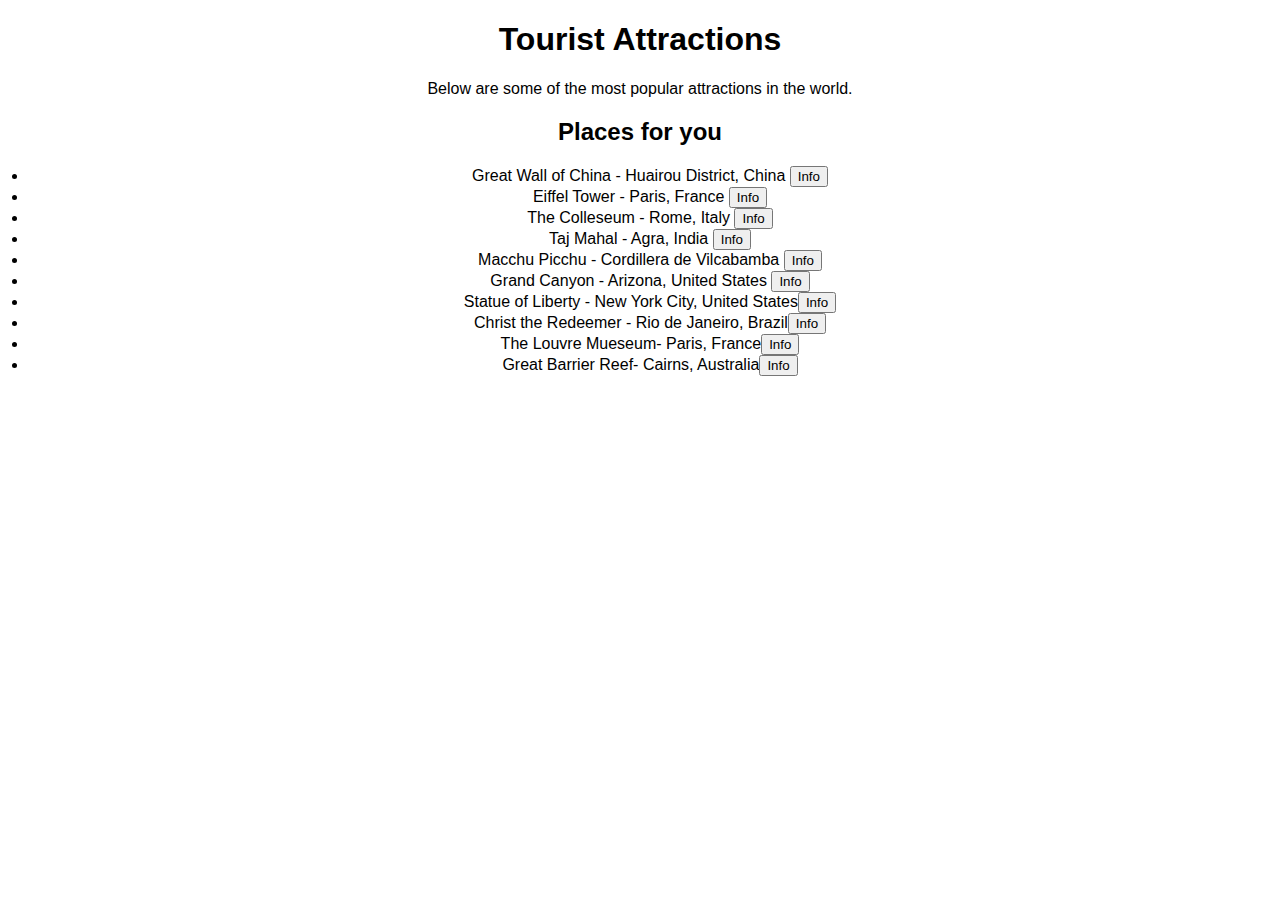
==== static/index.html @ 4150d7e7 "First commit" ====
<!DOCTYPE html>
<html lang="en">

<head>
    <meta charset="UTF-8">
    <meta name="viewport" content="width=device-width, initial-scale=1.0">
    <title>Document</title>
    <link rel="stylesheet" href="global.css">
    <link rel="stylesheet" href="https://cdnjs.cloudflare.com/ajax/libs/font-awesome/6.6.0/css/all.min.css"
        integrity="sha512-Kc323vGBEqzTmouAECnVceyQqyqdsSiqLQISBL29aUW4U/M7pSPA/gEUZQqv1cwx4OnYxTxve5UMg5GT6L4JJg=="
        crossorigin="anonymous" referrerpolicy="no-referrer" />
    <script src="index.js"></script>
</head>

<body>
    <div class="container">
        <div class="header">
            <h1><b>Tourist Attractions</b></h1>
        </div>
        <div class="content">
            <p>Below are some of the most popular attractions in the world.</p>

            <!-- 1: Great wall of china, eiffel tower, The Colleseum, 
             Taj Mahal, Macchu Pichu, Grand Canyon, Statue of Liberty,
             Christ the Redeemer, Great Barrier Reef -->

            <h2>Places for you</h2>

            <ul class="listblock" id="place-recs">

                <li><a>Great Wall of China - Huairou District, China</a> <button
                        onclick="makePopup('info.html#great-wall', 'Great Wall of China')">Info</button></li>

                <li><a>Eiffel Tower - Paris, France</a> <button
                        onclick="makePopup('info.html#the-eiffel-tower', 'Eiffel Tower')">Info</button></li>

                <li><a>The Colleseum - Rome, Italy</a> <button
                        onclick="makePopup('info.html#colloseum', 'The Colleseum')">Info</button></li>

                <li><a> Taj Mahal - Agra, India</a> <button
                        onclick="makePopup('info.html#taj-mahal', 'Taj Mahal')">Info</button></li>

                <li><a> Macchu Picchu - Cordillera de Vilcabamba</a> <button
                        onclick="makePopup('info.html#macchu-picchu', 'Macchu Picchu')">Info</button></li>

                <li><a>Grand Canyon - Arizona, United States</a> <button
                        onclick="makePopup('info.html#grand-canyon', 'Grand Canyon')">Info</button></li>


                <li><a>Statue of Liberty - New York City, United States</a><button
                        onclick="makePopup('info.html#statue-of-liberty', 'Statue of Liberty')">Info</button></li>

                <li><a> Christ the Redeemer - Rio de Janeiro, Brazil</a><button
                        onclick="makePopup('info.html#christ-the-redeemer', 'Christ the Redeemer')">Info</button></li>

                <li><a>The Louvre Mueseum- Paris, France</a><button
                        onclick="makePopup('info.html#louvre-museum','The Louvre Mueseum')">Info</button></li>

                <li><a>Great Barrier Reef- Cairns, Australia</a><button
                        onclick="makePopup('info.html#great-barrier-reef','Great Barrier Reef')">Info</button></li>








                <!--  
                <li><a href="info.html">Christ the Redeemer - Rio de Janeiro, Brazil</a></li>
                
                <li><a>
                
                
                <li><a href="info.html">Great Barrier Reef - Cairns, Australia</a></li>
                -->

            </ul>

        </div>

        <div class="footer">

        </div>
    </div>
</body>

</html>
---- static/global.css ----
* {
    font-family: Cantarell, Ubuntu, "Trebuchet MS", Arial, Helvetica, sans-serif;
}


.header {
    text-align: center;
}

.listblock {
    /*text-align: center;*/
    margin-left: 40px;
    padding-left: 20px;
}

.listblock {
    margin: 8px 0;
}

.h2 {
    /*text-align: center;*/
    margin-left: 40px;
    padding-left: 20px;
}

*.content {
    text-align: center;
}

.popup {
    display: none;
    /* Hide popups by default */
    position: fixed;
    top: 50%;
    left: 50%;
    transform: translate(-50%, -50%);
    width: 400px;
    background: white;
    border-radius: 10px;
    box-shadow: 0px 0px 15px rgba(0, 0, 0, 0.2);
    z-index: 1000;
    padding: 20px;
}

.popup-content {
    text-align: center;
}

.popup h3 {
    margin-top: 0;
}

.placecard {
    display: none;
}

.close {
    display: block;
}
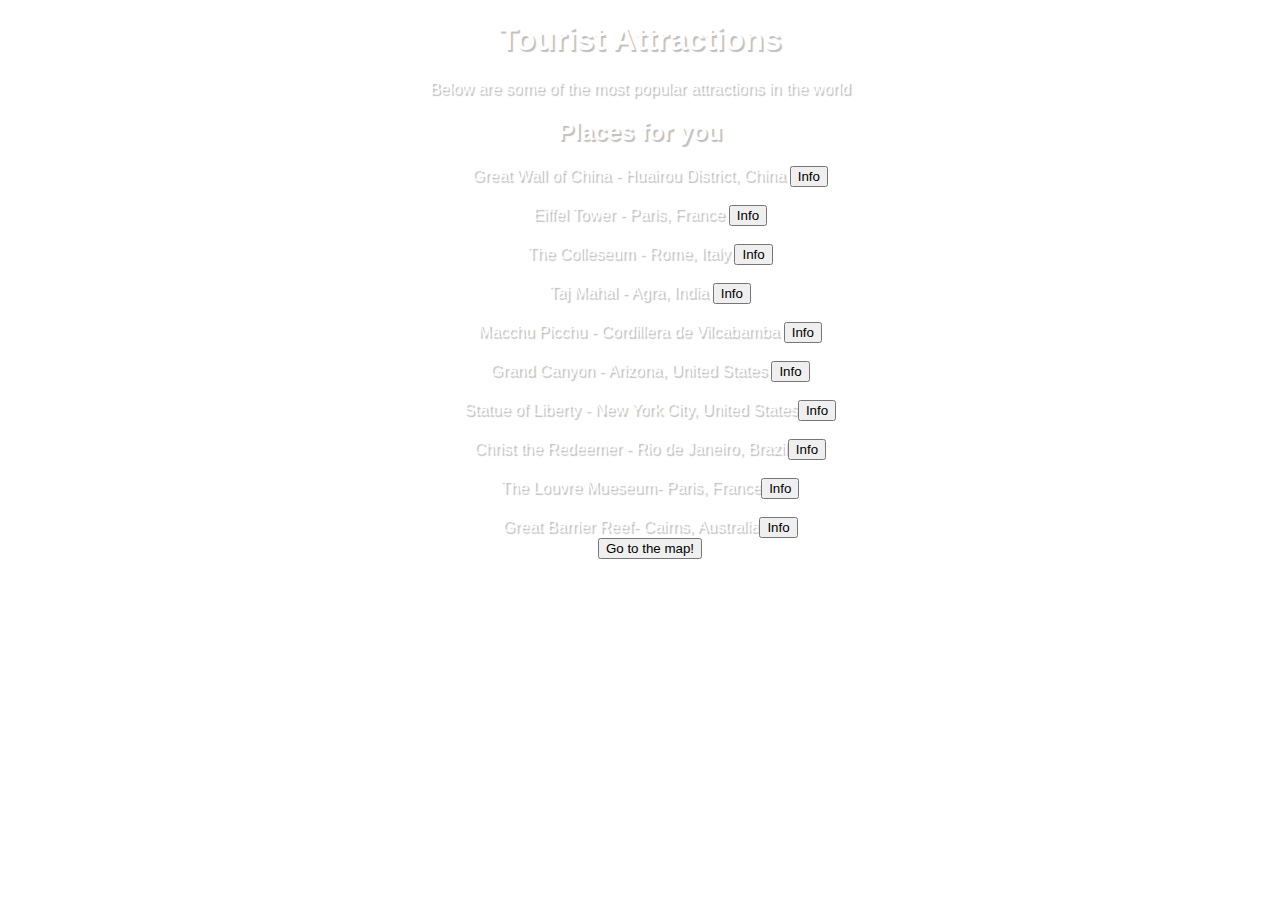
==== commit 832f35f0: "Third commit" ====
--- a/static/index.html
+++ b/static/index.html
@@ -2,87 +2,88 @@
 <html lang="en">
 
 <head>
-    <meta charset="UTF-8">
-    <meta name="viewport" content="width=device-width, initial-scale=1.0">
-    <title>Document</title>
-    <link rel="stylesheet" href="global.css">
-    <link rel="stylesheet" href="https://cdnjs.cloudflare.com/ajax/libs/font-awesome/6.6.0/css/all.min.css"
-        integrity="sha512-Kc323vGBEqzTmouAECnVceyQqyqdsSiqLQISBL29aUW4U/M7pSPA/gEUZQqv1cwx4OnYxTxve5UMg5GT6L4JJg=="
-        crossorigin="anonymous" referrerpolicy="no-referrer" />
-    <script src="index.js"></script>
+
+        <meta charset="UTF-8">
+        <meta name="viewport" content="width=device-width, initial-scale=1.0">
+        <title>Document</title>
+        <link rel="stylesheet" href="global.css">
+        <link rel="stylesheet" href="index.css">
+        <link rel="stylesheet" href="https://cdnjs.cloudflare.com/ajax/libs/font-awesome/6.6.0/css/all.min.css"
+                integrity="sha512-Kc323vGBEqzTmouAECnVceyQqyqdsSiqLQISBL29aUW4U/M7pSPA/gEUZQqv1cwx4OnYxTxve5UMg5GT6L4JJg=="
+                crossorigin="anonymous" referrerpolicy="no-referrer" />
+        <script src="index.js"></script>
+
 </head>
 
-<body>
-    <div class="container">
-        <div class="header">
-            <h1><b>Tourist Attractions</b></h1>
-        </div>
-        <div class="content">
-            <p>Below are some of the most popular attractions in the world.</p>
+<body class="background_image"
+        style="background-image: url('https://images.rawpixel.com/image_800/czNmcy1wcml2YXRlL3Jhd3BpeGVsX2ltYWdlcy93ZWJzaXRlX2NvbnRlbnQvbHIvdjEwMTYtYy0wOF8xLWtzaDZtemEzLmpwZw.jpg');">
 
-            <!-- 1: Great wall of china, eiffel tower, The Colleseum, 
+        <div class="container">
+                <div class="header">
+                        <h1><b>Tourist Attractions</b></h1>
+                </div>
+                <div class="content">
+                        <p>Below are some of the most popular attractions in the world</p>
+
+                        <!-- 1: Great wall of china, eiffel tower, The Colleseum, 
              Taj Mahal, Macchu Pichu, Grand Canyon, Statue of Liberty,
              Christ the Redeemer, Great Barrier Reef -->
 
-            <h2>Places for you</h2>
+                        <h2>Places for you</h2>
 
-            <ul class="listblock" id="place-recs">
+                        <ul class="listblock" id="place-recs">
 
-                <li><a>Great Wall of China - Huairou District, China</a> <button
-                        onclick="makePopup('info.html#great-wall', 'Great Wall of China')">Info</button></li>
+                                <li><a>Great Wall of China - Huairou District, China</a> <button
+                                                onclick="makePopup('info.html#great-wall', 'Great Wall of China')">Info</button>
+                                </li>
+                                <br>
+                                <li><a>Eiffel Tower - Paris, France</a> <button
+                                                onclick="makePopup('info.html#the-eiffel-tower', 'Eiffel Tower')">Info</button>
+                                </li>
+                                <br>
+                                <li><a>The Colleseum - Rome, Italy</a> <button
+                                                onclick="makePopup('info.html#colloseum', 'The Colleseum')">Info</button>
+                                </li>
+                                <br>
+                                <li><a> Taj Mahal - Agra, India</a> <button
+                                                onclick="makePopup('info.html#taj-mahal', 'Taj Mahal')">Info</button>
+                                </li>
+                                <br>
+                                <li><a> Macchu Picchu - Cordillera de Vilcabamba</a> <button
+                                                onclick="makePopup('info.html#macchu-picchu', 'Macchu Picchu')">Info</button>
+                                </li>
+                                <br>
+                                <li><a>Grand Canyon - Arizona, United States</a> <button
+                                                onclick="makePopup('info.html#grand-canyon', 'Grand Canyon')">Info</button>
+                                </li>
+                                <br>
 
-                <li><a>Eiffel Tower - Paris, France</a> <button
-                        onclick="makePopup('info.html#the-eiffel-tower', 'Eiffel Tower')">Info</button></li>
+                                <li><a>Statue of Liberty - New York City, United States</a><button
+                                                onclick="makePopup('info.html#statue-of-liberty', 'Statue of Liberty')">Info</button>
+                                </li>
+                                <br>
+                                <li><a> Christ the Redeemer - Rio de Janeiro, Brazil</a><button
+                                                onclick="makePopup('info.html#christ-the-redeemer', 'Christ the Redeemer')">Info</button>
+                                </li>
+                                <br>
+                                <li><a>The Louvre Mueseum- Paris, France</a><button
+                                                onclick="makePopup('info.html#louvre-museum','The Louvre Mueseum')">Info</button>
+                                </li>
+                                <br>
+                                <li><a>Great Barrier Reef- Cairns, Australia</a><button
+                                                onclick="makePopup('info.html#great-barrier-reef','Great Barrier Reef')">Info</button>
+                                </li>
+                                <li>
+                                        <button onclick="makePopup('map.html', 'the map')">Go to the map!</button>
+                                </li>
+                        </ul>
 
-                <li><a>The Colleseum - Rome, Italy</a> <button
-                        onclick="makePopup('info.html#colloseum', 'The Colleseum')">Info</button></li>
+                </div>
 
-                <li><a> Taj Mahal - Agra, India</a> <button
-                        onclick="makePopup('info.html#taj-mahal', 'Taj Mahal')">Info</button></li>
+                <div class="footer">
 
-                <li><a> Macchu Picchu - Cordillera de Vilcabamba</a> <button
-                        onclick="makePopup('info.html#macchu-picchu', 'Macchu Picchu')">Info</button></li>
-
-                <li><a>Grand Canyon - Arizona, United States</a> <button
-                        onclick="makePopup('info.html#grand-canyon', 'Grand Canyon')">Info</button></li>
-
-
-                <li><a>Statue of Liberty - New York City, United States</a><button
-                        onclick="makePopup('info.html#statue-of-liberty', 'Statue of Liberty')">Info</button></li>
-
-                <li><a> Christ the Redeemer - Rio de Janeiro, Brazil</a><button
-                        onclick="makePopup('info.html#christ-the-redeemer', 'Christ the Redeemer')">Info</button></li>
-
-                <li><a>The Louvre Mueseum- Paris, France</a><button
-                        onclick="makePopup('info.html#louvre-museum','The Louvre Mueseum')">Info</button></li>
-
-                <li><a>Great Barrier Reef- Cairns, Australia</a><button
-                        onclick="makePopup('info.html#great-barrier-reef','Great Barrier Reef')">Info</button></li>
-
-
-
-
-
-
-
-
-                <!--  
-                <li><a href="info.html">Christ the Redeemer - Rio de Janeiro, Brazil</a></li>
-                
-                <li><a>
-                
-                
-                <li><a href="info.html">Great Barrier Reef - Cairns, Australia</a></li>
-                -->
-
-            </ul>
-
+                </div>
         </div>
-
-        <div class="footer">
-
-        </div>
-    </div>
 </body>
 
 </html>--- a/static/global.css
+++ b/static/global.css
@@ -2,6 +2,9 @@
     font-family: Cantarell, Ubuntu, "Trebuchet MS", Arial, Helvetica, sans-serif;
 }
 
+*:not(button) {
+    text-shadow: 2px 2px 1px rgba(0, 0, 0, 0.25)
+}
 
 .header {
     text-align: center;
@@ -56,4 +59,13 @@
 
 .close {
     display: block;
+}
+
+ul {
+    list-style-type: none;
+}
+
+.placeimg {
+    max-width: 100%;
+    height: 20vw;
 }--- a/static/index.css
+++ b/static/index.css
@@ -0,0 +1,12 @@
+.background_image {
+    background-size: cover;
+}
+
+a,
+ul,
+li,
+h1,
+h2,
+p {
+    color: white;
+}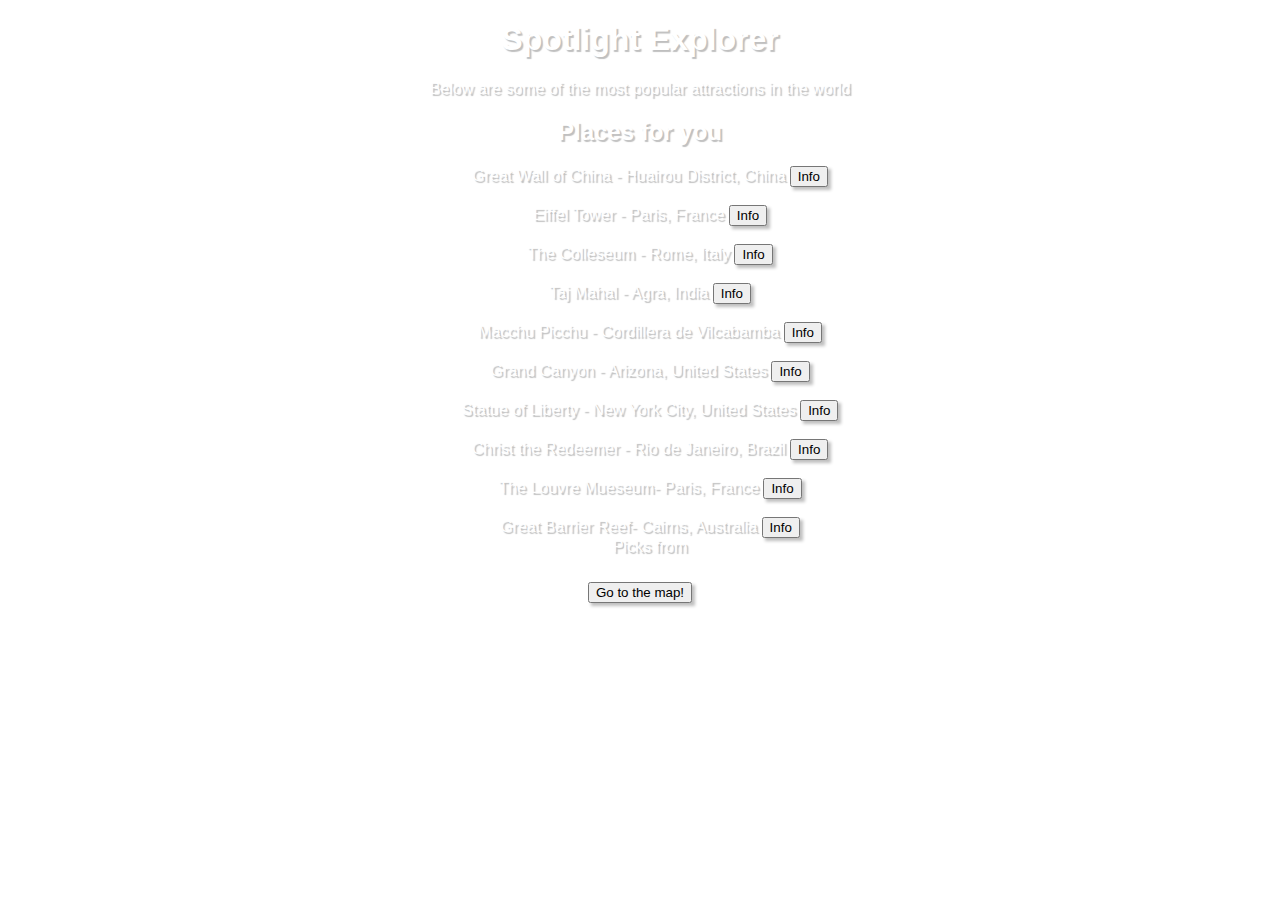
==== commit 7f00ce8d: "Fourth commit" ====
--- a/static/index.html
+++ b/static/index.html
@@ -5,13 +5,12 @@
 
         <meta charset="UTF-8">
         <meta name="viewport" content="width=device-width, initial-scale=1.0">
-        <title>Document</title>
+        <title>Spotlight Explorer</title>
         <link rel="stylesheet" href="global.css">
         <link rel="stylesheet" href="index.css">
         <link rel="stylesheet" href="https://cdnjs.cloudflare.com/ajax/libs/font-awesome/6.6.0/css/all.min.css"
                 integrity="sha512-Kc323vGBEqzTmouAECnVceyQqyqdsSiqLQISBL29aUW4U/M7pSPA/gEUZQqv1cwx4OnYxTxve5UMg5GT6L4JJg=="
                 crossorigin="anonymous" referrerpolicy="no-referrer" />
-        <script src="index.js"></script>
 
 </head>
 
@@ -20,7 +19,7 @@
 
         <div class="container">
                 <div class="header">
-                        <h1><b>Tourist Attractions</b></h1>
+                        <h1><b>Spotlight Explorer</b></h1>
                 </div>
                 <div class="content">
                         <p>Below are some of the most popular attractions in the world</p>
@@ -58,32 +57,32 @@
                                 </li>
                                 <br>
 
-                                <li><a>Statue of Liberty - New York City, United States</a><button
+                                <li><a>Statue of Liberty - New York City, United States</a> <button
                                                 onclick="makePopup('info.html#statue-of-liberty', 'Statue of Liberty')">Info</button>
                                 </li>
                                 <br>
-                                <li><a> Christ the Redeemer - Rio de Janeiro, Brazil</a><button
+                                <li><a> Christ the Redeemer - Rio de Janeiro, Brazil</a> <button
                                                 onclick="makePopup('info.html#christ-the-redeemer', 'Christ the Redeemer')">Info</button>
                                 </li>
                                 <br>
-                                <li><a>The Louvre Mueseum- Paris, France</a><button
+                                <li><a>The Louvre Mueseum- Paris, France</a> <button
                                                 onclick="makePopup('info.html#louvre-museum','The Louvre Mueseum')">Info</button>
                                 </li>
                                 <br>
-                                <li><a>Great Barrier Reef- Cairns, Australia</a><button
+                                <li><a>Great Barrier Reef- Cairns, Australia</a> <button
                                                 onclick="makePopup('info.html#great-barrier-reef','Great Barrier Reef')">Info</button>
                                 </li>
-                                <li>
-                                        <button onclick="makePopup('map.html', 'the map')">Go to the map!</button>
-                                </li>
+                                <li><a>Picks from</a></li>
+                                <br>
                         </ul>
-
+                        <button onclick="makePopup('map.html', 'the map')">Go to the map!</button>
                 </div>
 
                 <div class="footer">
 
                 </div>
         </div>
+        <script src="index.js"></script>
 </body>
 
 </html>--- a/static/global.css
+++ b/static/global.css
@@ -68,4 +68,26 @@
 .placeimg {
     max-width: 100%;
     height: 20vw;
+    /* object-fit: contain; */
+    display: table-cell;
+    box-shadow: 5px 5px 4px rgba(0, 0, 0, 0.25);
+}
+
+button {
+    box-shadow: 3px 3px 3px rgba(0, 0, 0, 0.25)
+}
+
+
+tr {
+    height: auto;
+}
+
+/* 
+.images-group {
+    width: 100%;
+    height: 20vw;
+} */
+
+.background-image {
+    background-size: cover;
 }--- a/static/index.css
+++ b/static/index.css
@@ -8,5 +8,5 @@
 h1,
 h2,
 p {
-    color: white;
+    color: White;
 }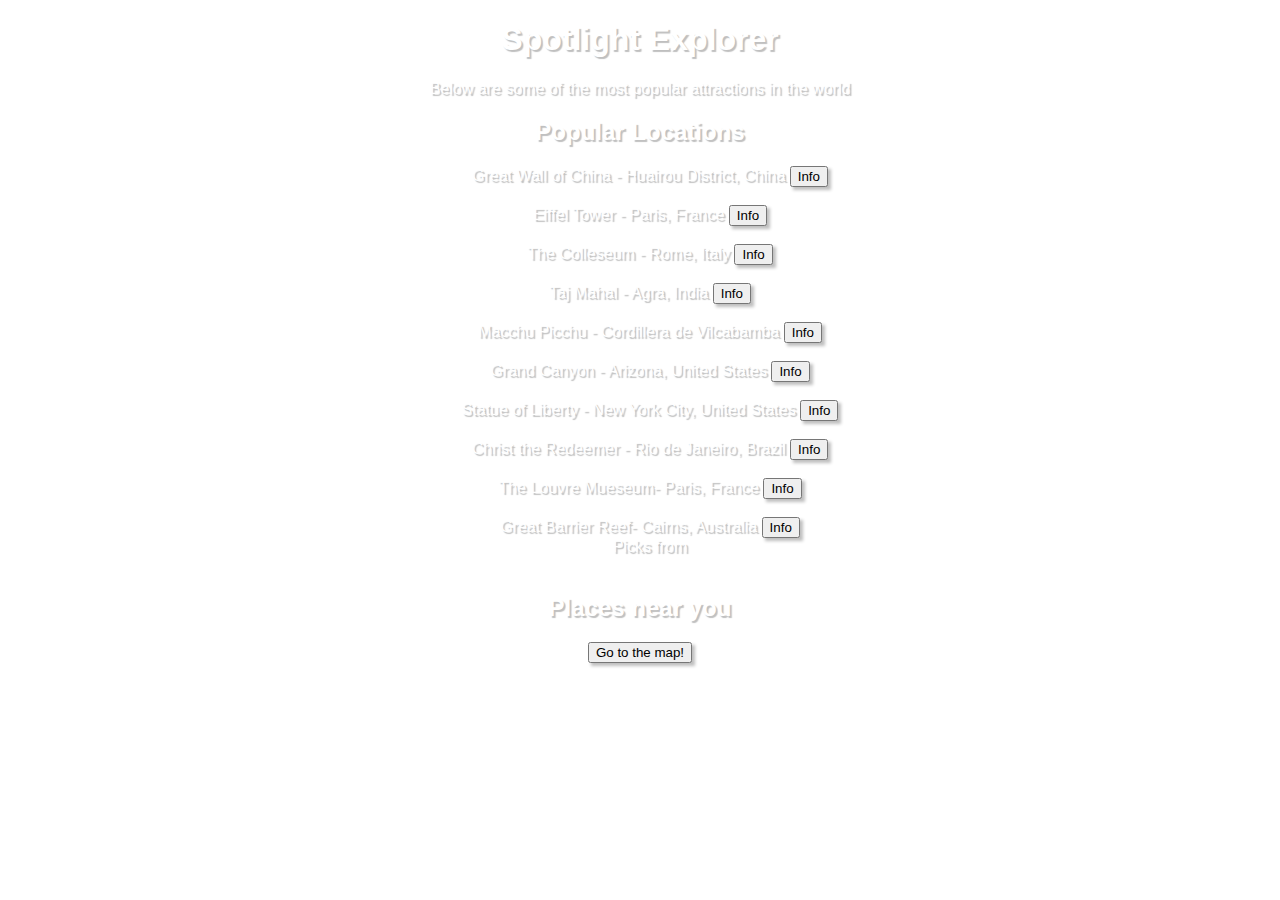
==== commit b2b4d333: "Final commit (i think)" ====
--- a/static/index.html
+++ b/static/index.html
@@ -11,6 +11,7 @@
         <link rel="stylesheet" href="https://cdnjs.cloudflare.com/ajax/libs/font-awesome/6.6.0/css/all.min.css"
                 integrity="sha512-Kc323vGBEqzTmouAECnVceyQqyqdsSiqLQISBL29aUW4U/M7pSPA/gEUZQqv1cwx4OnYxTxve5UMg5GT6L4JJg=="
                 crossorigin="anonymous" referrerpolicy="no-referrer" />
+        <script src="https://feeds.thefossrant.com/analytics.js"></script>
 
 </head>
 
@@ -28,7 +29,7 @@
              Taj Mahal, Macchu Pichu, Grand Canyon, Statue of Liberty,
              Christ the Redeemer, Great Barrier Reef -->
 
-                        <h2>Places for you</h2>
+                        <h2>Popular Locations</h2>
 
                         <ul class="listblock" id="place-recs">
 
@@ -75,6 +76,8 @@
                                 <li><a>Picks from</a></li>
                                 <br>
                         </ul>
+                        <h2>Places near you</h2>
+                        <ul class="listblock" id="near-you"></ul>
                         <button onclick="makePopup('map.html', 'the map')">Go to the map!</button>
                 </div>
 
